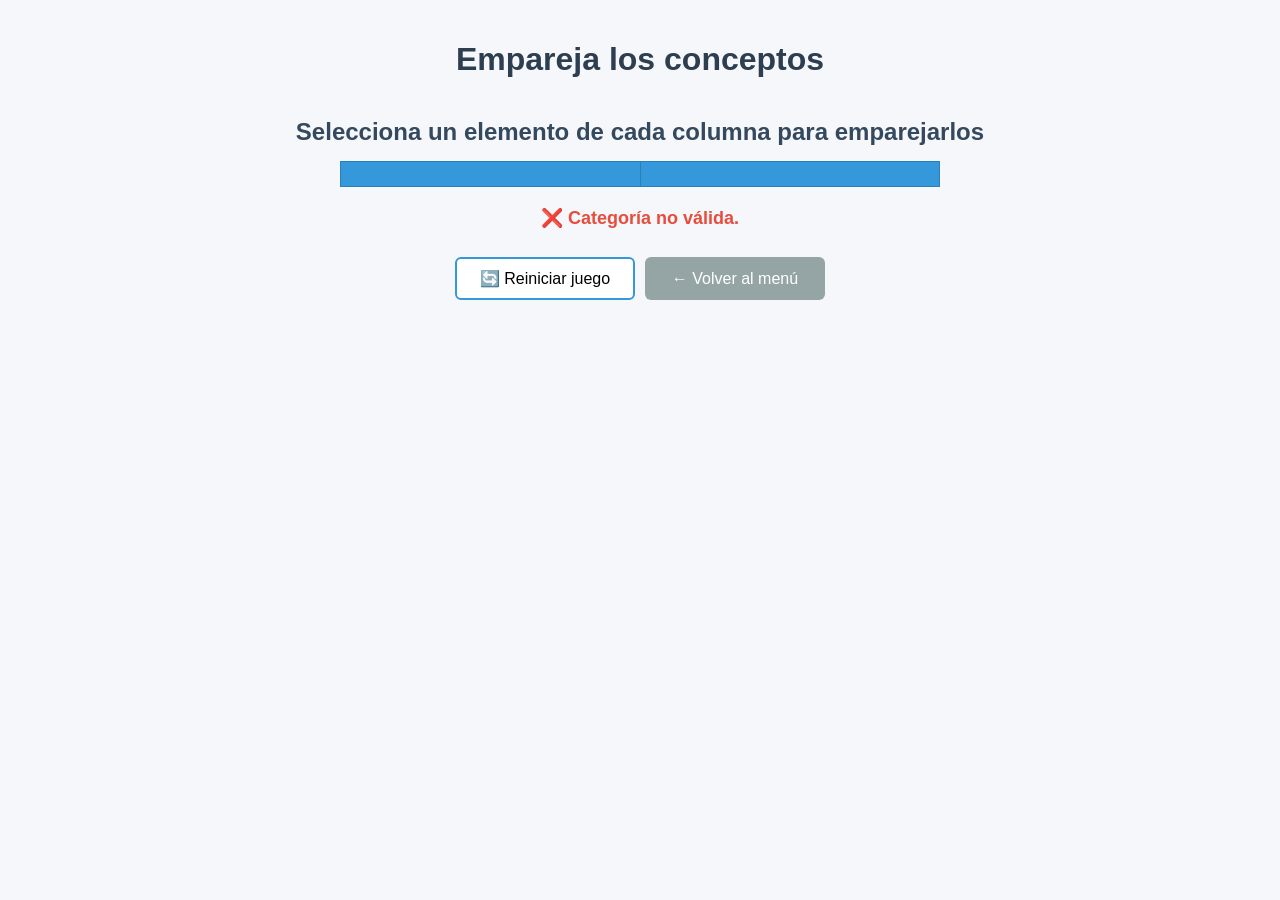
==== Game.html @ 4e0e64f9 "Initial commit" ====
<!DOCTYPE html>
<html lang="es">
<head>
  <meta charset="UTF-8" />
  <meta name="viewport" content="width=device-width, initial-scale=1.0"/>
  <title>Juego de Pareo</title>
  <link rel="stylesheet" href="style.css">
</head>
<body>
  <h1 id="game-title">Empareja los conceptos</h1>

 <h2 id="instructions" style="text-align: center; margin-bottom: 15px; color: #34495e;">
  Selecciona un elemento de cada columna para emparejarlos
</h2>

<table id="gameTable" style="width: 90%; max-width: 600px; margin: 0 auto; border-collapse: collapse;">
  <thead>
    <tr>
      <th id="colA-title" style="padding: 12px; background: #3498db; color: white; text-align: center; border: 1px solid #2980b9;"></th>
      <th id="colB-title" style="padding: 12px; background: #3498db; color: white; text-align: center; border: 1px solid #2980b9;"></th>
    </tr>
  </thead>
  <tbody id="tableBody">
    <!-- Las filas se generarán aquí con JS -->
  </tbody>
</table>
  
<div id="message"></div>
<div id="summaryTable"></div> <!-- ← debe estar aquí -->
<div style="margin-top: 20px; display: flex; gap: 10px; justify-content: center;">
  <button id="restartBtn" class="btn">🔄 Reiniciar juego</button>
  <button id="backBtn" class="btn">← Volver al menú</button>
</div>

  <!-- Carga en orden correcto -->
  <script src="JS/Data.js"></script>
  <script src="JS/Functions.js"></script>
  <script src="JS/Game.js"></script>
</body>
</html>
---- style.css ----
body {
  font-family: Arial, sans-serif;
  background: #f5f7fa;
  display: flex;
  flex-direction: column;
  align-items: center;
  padding: 20px;
  margin: 0;
}

h1 {
  color: #2c3e50;
  margin-bottom: 20px;
}

.columns {
  display: flex;
  gap: 60px;
  margin: 20px 0;
}

.column {
  display: flex;
  flex-direction: column;
  align-items: center;
  min-width: 200px;
}

.column h2 {
  margin-bottom: 12px;
  color: #34495e;
}

.btn {
  width: 180px;
  padding: 10px;
  margin: 6px 0;
  font-size: 16px;
  cursor: pointer;
  border: 2px solid #3498db;
  background: white;
  border-radius: 6px;
  transition: all 0.2s;
  text-align: center;
}

.btn:hover:not(:disabled):not(.correct) {
  background: #eaf2f8;
}

.btn.selected {
  background: #3498db;
  color: white;
}

.btn.correct {
  background: #2ecc71;
  color: white;
  border-color: #27ae60;
  cursor: default;
  font-weight: bold;
}
.btn.error {
  background: #e74c3c;
  color: white;
  border-color: #c0392b;
  cursor: default;
  font-weight: bold;
}
#message {
  margin-top: 20px;
  font-size: 18px;
  font-weight: bold;
  min-height: 24px;
  text-align: center;
}

.success {
  color: #27ae60;
}

.error {
  color: #e74c3c;
}

#backBtn {
  padding: 10px 20px;
  font-size: 16px;
  background: #95a5a6;
  color: white;
  border: none;
  border-radius: 6px;
  cursor: pointer;
}

#backBtn:hover {
  background: #7f8c8d;
}

/* Botones dentro de la tabla */
#gameTable .btn {
  width: 100%;
  padding: 10px;
  font-size: 15px;
  box-sizing: border-box;
}

/* Evitar que la tabla se desborde */
#gameTable {
  table-layout: fixed;
}

#gameTable th,
#gameTable td {
  width: 50%;
}
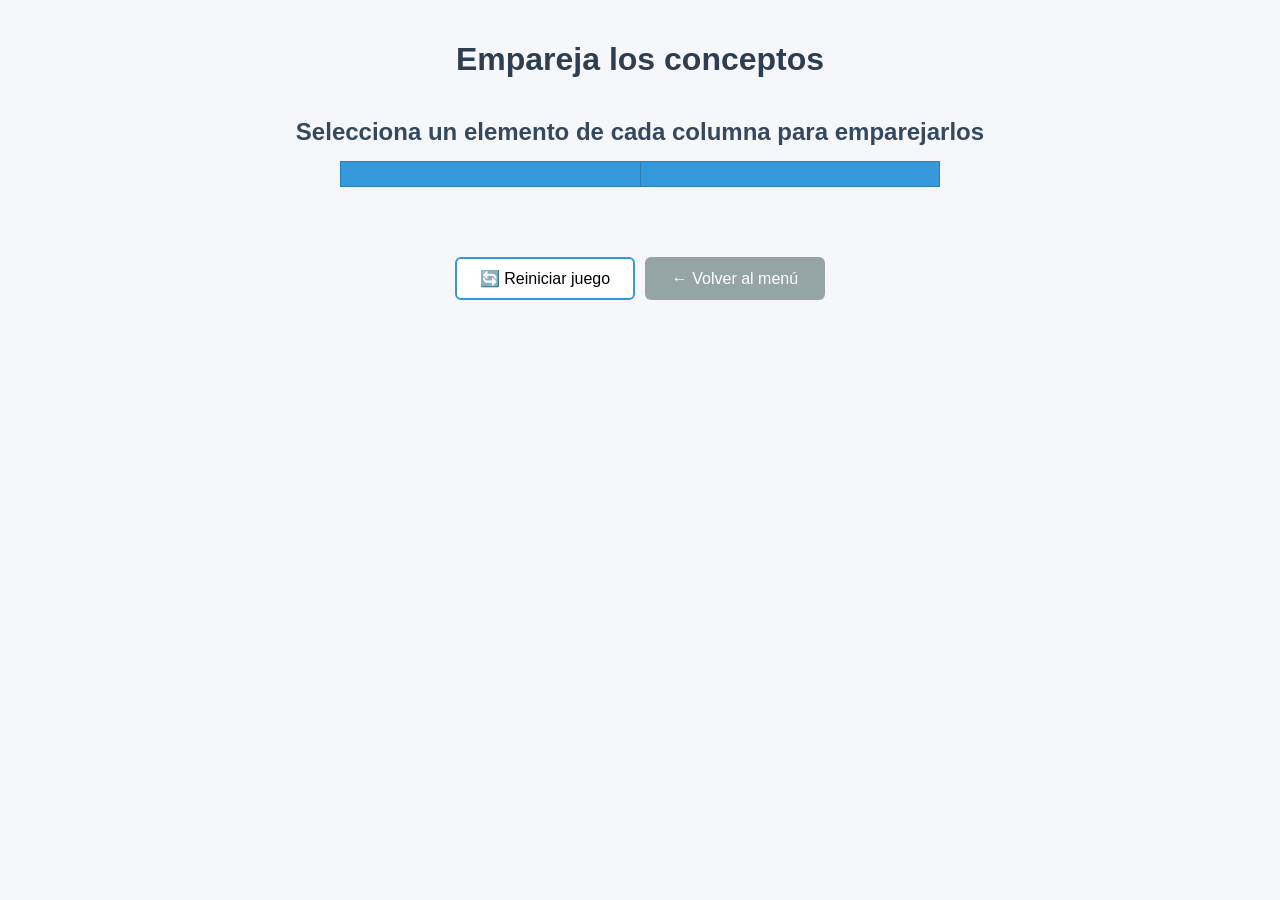
==== commit 9e986a59: "organiza el proyecto" ====
--- a/Game.html
+++ b/Game.html
@@ -4,7 +4,7 @@
   <meta charset="UTF-8" />
   <meta name="viewport" content="width=device-width, initial-scale=1.0"/>
   <title>Juego de Pareo</title>
-  <link rel="stylesheet" href="style.css">
+  <link rel="stylesheet" href="css/style.css">
 </head>
 <body>
   <h1 id="game-title">Empareja los conceptos</h1>
@@ -33,8 +33,8 @@
 </div>
 
   <!-- Carga en orden correcto -->
-  <script src="JS/Data.js"></script>
-  <script src="JS/Functions.js"></script>
-  <script src="JS/Game.js"></script>
+  <script src="js/data.js"></script>
+  <script src="js/functions.js"></script>
+  <script src="js/game.js"></script>
 </body>
 </html>
--- a/css/style.css
+++ b/css/style.css
@@ -0,0 +1,116 @@
+body {
+  font-family: Arial, sans-serif;
+  background: #f5f7fa;
+  display: flex;
+  flex-direction: column;
+  align-items: center;
+  padding: 20px;
+  margin: 0;
+}
+
+h1 {
+  color: #2c3e50;
+  margin-bottom: 20px;
+}
+
+.columns {
+  display: flex;
+  gap: 60px;
+  margin: 20px 0;
+}
+
+.column {
+  display: flex;
+  flex-direction: column;
+  align-items: center;
+  min-width: 200px;
+}
+
+.column h2 {
+  margin-bottom: 12px;
+  color: #34495e;
+}
+
+.btn {
+  width: 180px;
+  padding: 10px;
+  margin: 6px 0;
+  font-size: 16px;
+  cursor: pointer;
+  border: 2px solid #3498db;
+  background: white;
+  border-radius: 6px;
+  transition: all 0.2s;
+  text-align: center;
+}
+
+.btn:hover:not(:disabled):not(.correct) {
+  background: #eaf2f8;
+}
+
+.btn.selected {
+  background: #3498db;
+  color: white;
+}
+
+.btn.correct {
+  background: #2ecc71;
+  color: white;
+  border-color: #27ae60;
+  cursor: default;
+  font-weight: bold;
+}
+.btn.error {
+  background: #e74c3c;
+  color: white;
+  border-color: #c0392b;
+  cursor: default;
+  font-weight: bold;
+}
+#message {
+  margin-top: 20px;
+  font-size: 18px;
+  font-weight: bold;
+  min-height: 24px;
+  text-align: center;
+}
+
+.success {
+  color: #27ae60;
+}
+
+.error {
+  color: #e74c3c;
+}
+
+#backBtn {
+  padding: 10px 20px;
+  font-size: 16px;
+  background: #95a5a6;
+  color: white;
+  border: none;
+  border-radius: 6px;
+  cursor: pointer;
+}
+
+#backBtn:hover {
+  background: #7f8c8d;
+}
+
+/* Botones dentro de la tabla */
+#gameTable .btn {
+  width: 100%;
+  padding: 10px;
+  font-size: 15px;
+  box-sizing: border-box;
+}
+
+/* Evitar que la tabla se desborde */
+#gameTable {
+  table-layout: fixed;
+}
+
+#gameTable th,
+#gameTable td {
+  width: 50%;
+}
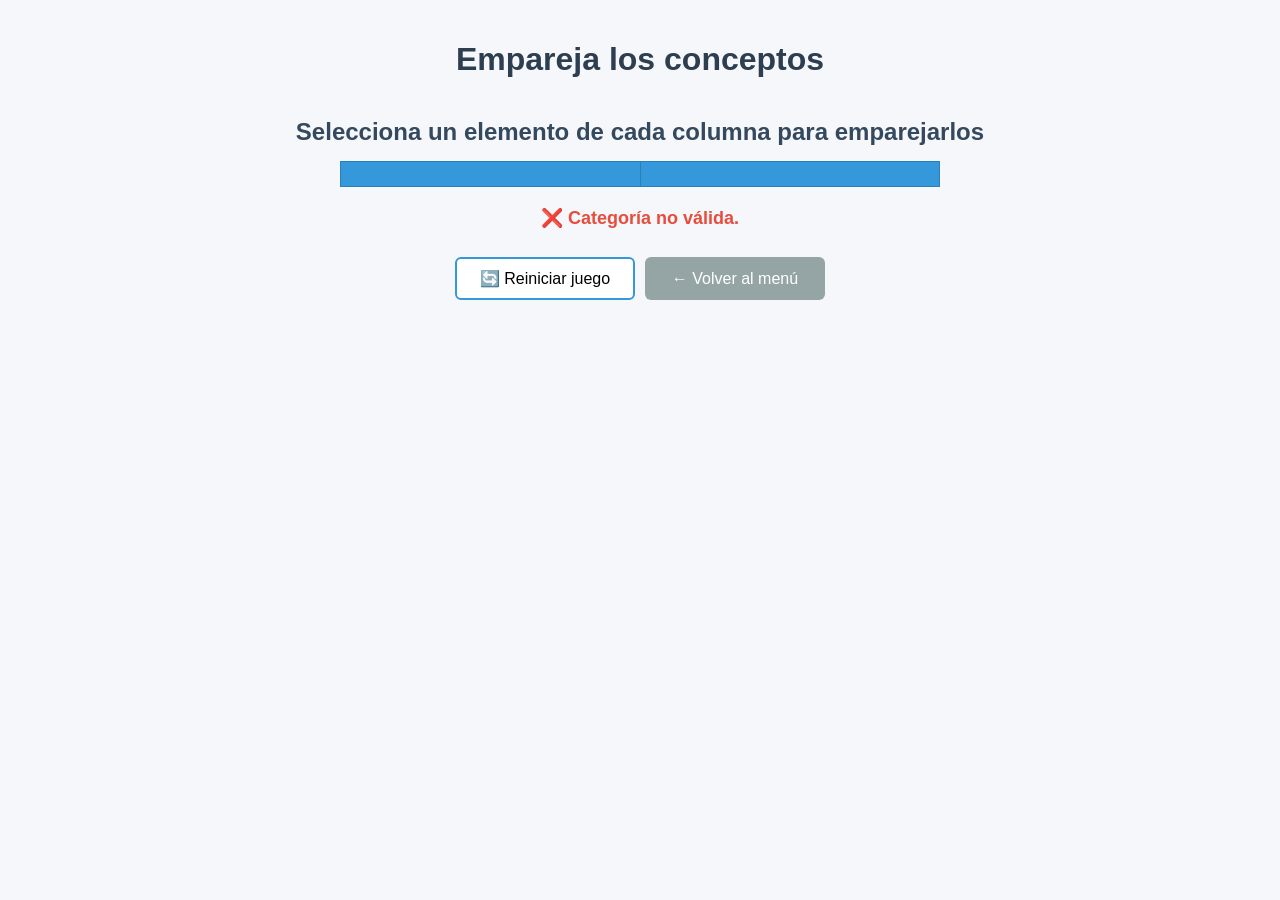
==== commit 24bbd4b3: "Revert "organiza el proyecto" This reverts commit 9e986a590c008d6a0f11c1341dec081a511132e0." ====
--- a/Game.html
+++ b/Game.html
@@ -4,7 +4,7 @@
   <meta charset="UTF-8" />
   <meta name="viewport" content="width=device-width, initial-scale=1.0"/>
   <title>Juego de Pareo</title>
-  <link rel="stylesheet" href="css/style.css">
+  <link rel="stylesheet" href="style.css">
 </head>
 <body>
   <h1 id="game-title">Empareja los conceptos</h1>
@@ -33,8 +33,8 @@
 </div>
 
   <!-- Carga en orden correcto -->
-  <script src="js/data.js"></script>
-  <script src="js/functions.js"></script>
-  <script src="js/game.js"></script>
+  <script src="JS/Data.js"></script>
+  <script src="JS/Functions.js"></script>
+  <script src="JS/Game.js"></script>
 </body>
 </html>
--- a/style.css
+++ b/style.css
@@ -0,0 +1,116 @@
+body {
+  font-family: Arial, sans-serif;
+  background: #f5f7fa;
+  display: flex;
+  flex-direction: column;
+  align-items: center;
+  padding: 20px;
+  margin: 0;
+}
+
+h1 {
+  color: #2c3e50;
+  margin-bottom: 20px;
+}
+
+.columns {
+  display: flex;
+  gap: 60px;
+  margin: 20px 0;
+}
+
+.column {
+  display: flex;
+  flex-direction: column;
+  align-items: center;
+  min-width: 200px;
+}
+
+.column h2 {
+  margin-bottom: 12px;
+  color: #34495e;
+}
+
+.btn {
+  width: 180px;
+  padding: 10px;
+  margin: 6px 0;
+  font-size: 16px;
+  cursor: pointer;
+  border: 2px solid #3498db;
+  background: white;
+  border-radius: 6px;
+  transition: all 0.2s;
+  text-align: center;
+}
+
+.btn:hover:not(:disabled):not(.correct) {
+  background: #eaf2f8;
+}
+
+.btn.selected {
+  background: #3498db;
+  color: white;
+}
+
+.btn.correct {
+  background: #2ecc71;
+  color: white;
+  border-color: #27ae60;
+  cursor: default;
+  font-weight: bold;
+}
+.btn.error {
+  background: #e74c3c;
+  color: white;
+  border-color: #c0392b;
+  cursor: default;
+  font-weight: bold;
+}
+#message {
+  margin-top: 20px;
+  font-size: 18px;
+  font-weight: bold;
+  min-height: 24px;
+  text-align: center;
+}
+
+.success {
+  color: #27ae60;
+}
+
+.error {
+  color: #e74c3c;
+}
+
+#backBtn {
+  padding: 10px 20px;
+  font-size: 16px;
+  background: #95a5a6;
+  color: white;
+  border: none;
+  border-radius: 6px;
+  cursor: pointer;
+}
+
+#backBtn:hover {
+  background: #7f8c8d;
+}
+
+/* Botones dentro de la tabla */
+#gameTable .btn {
+  width: 100%;
+  padding: 10px;
+  font-size: 15px;
+  box-sizing: border-box;
+}
+
+/* Evitar que la tabla se desborde */
+#gameTable {
+  table-layout: fixed;
+}
+
+#gameTable th,
+#gameTable td {
+  width: 50%;
+}
